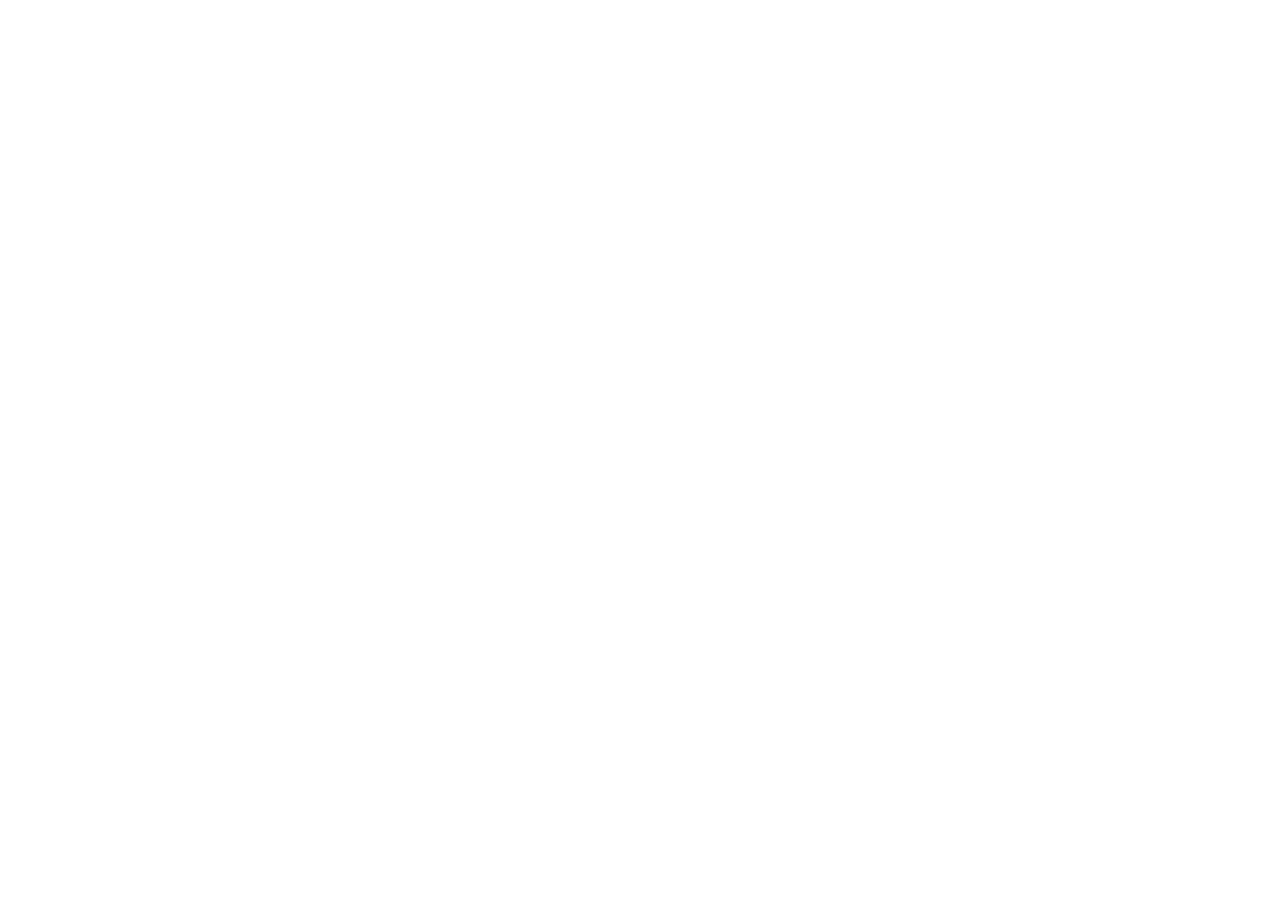
==== index.html @ 451b534b "MAJOR: ui: Add main page" ====
<!DOCTYPE html>
<html lang="fr">
<head>
    <meta charset="UTF-8"/>
    <meta name="viewport" content="width=device-width, initial-scale=1.0"/>
    <meta http-equiv="X-UA-Compatible" content="ie=edge"/>
    <title>API Requests Logs</title>
    <link rel="stylesheet" href="css/main.css"/>
    <link rel="icon shortcut" href="images/logo.png"/>
</head>
<body>
    <!-- Contenu dynamique -->
    <div class="timeline" id="timeline"></div>

    <!-- Charger le Js -->
    <script type="text/javascript" src="js/main.js"></script>
</body>
</html>
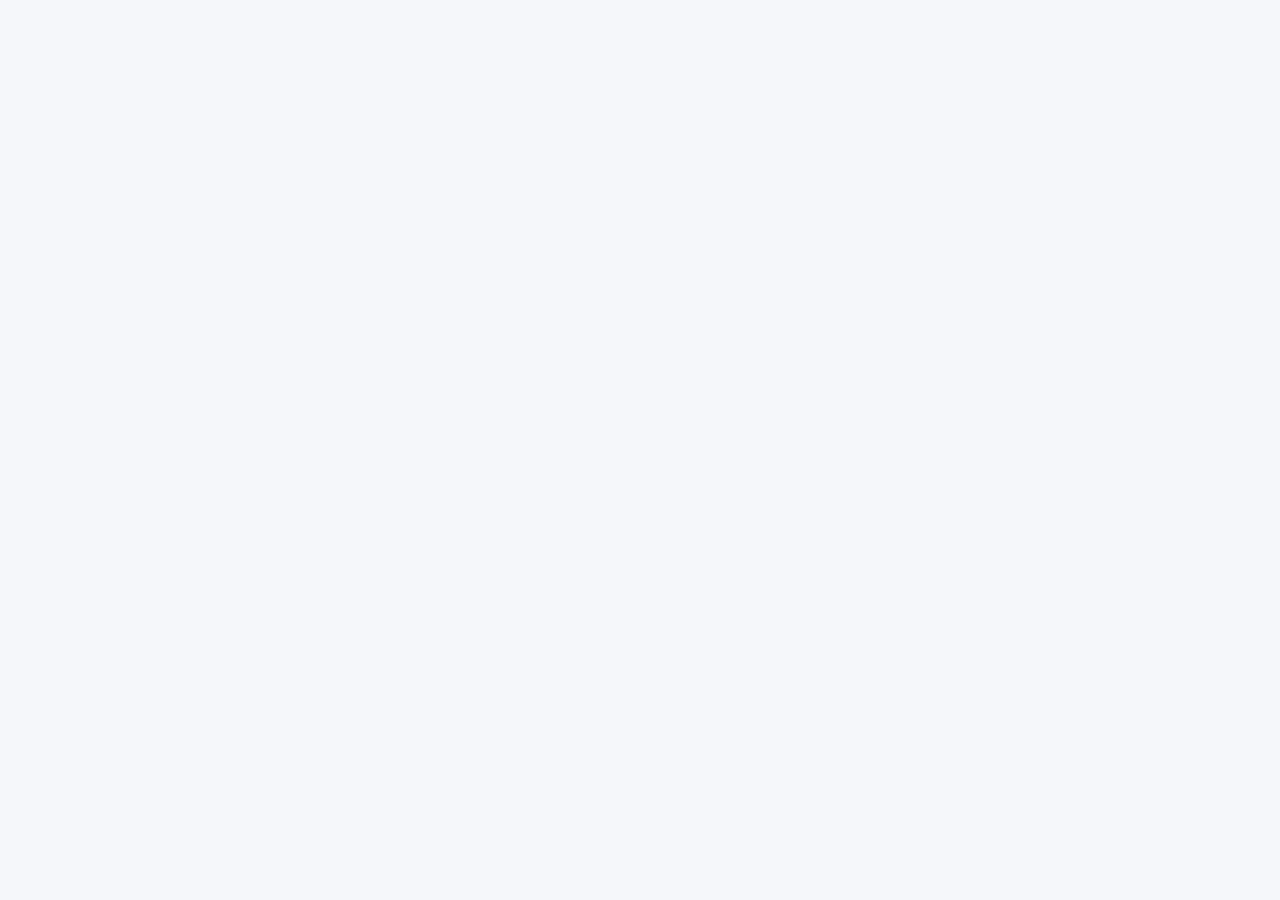
==== commit db038d82: "MINOR: ui: Change lang, remove comments & fix title" ====
--- a/index.html
+++ b/index.html
@@ -1,18 +1,15 @@
 <!DOCTYPE html>
-<html lang="fr">
+<html lang="en">
 <head>
     <meta charset="UTF-8"/>
     <meta name="viewport" content="width=device-width, initial-scale=1.0"/>
     <meta http-equiv="X-UA-Compatible" content="ie=edge"/>
-    <title>API Requests Logs</title>
+    <title>API - Request Logs</title>
     <link rel="stylesheet" href="css/main.css"/>
     <link rel="icon shortcut" href="images/logo.png"/>
 </head>
 <body>
-    <!-- Contenu dynamique -->
     <div class="timeline" id="timeline"></div>
-
-    <!-- Charger le Js -->
     <script type="text/javascript" src="js/main.js"></script>
 </body>
 </html>
--- a/css/main.css
+++ b/css/main.css
@@ -0,0 +1,113 @@
+@import url('https://fonts.googleapis.com/css2?family=Poppins:ital,wght@0,100;0,200;0,300;0,400;0,500;0,600;0,700;0,800;0,900;1,100;1,200;1,300;1,400;1,500;1,600;1,700;1,800;1,900&display=swap');
+
+* {
+    margin: 0;
+    padding: 0;
+    box-sizing: border-box;
+    scroll-behavior: smooth;
+}
+
+body {
+    background: #f5f7fa;
+    color: #1f2937;
+    font-family: 'Poppins', sans-serif;
+    margin: 20px;
+    transition: all 0.3s;
+}
+
+/* Timeline block */
+.timeline {
+    max-width: 900px;
+    margin: 0 auto;
+    position: relative;
+}
+.timeline:before {
+    content: '';
+    background: #d9d9d9;
+    position: absolute;
+    top: 0;
+    left: 20px;
+    width: 4px;
+    height: 100%;
+}
+.timeline-item {
+    position: relative;
+    display: flex;
+    align-items: flex-start;
+    margin-bottom: 20px;
+}
+.timeline-item:last-child {
+    margin-bottom: 0;
+}
+.timeline-item-content {
+    background: #fff;
+    padding: 15px;
+    border-radius: 8px;
+    box-shadow: 0 4px 6px rgba(0, 0, 0, 0.1);
+    width: 100%;
+    white-space: nowrap;
+    overflow: hidden;
+    text-overflow: ellipsis;
+}
+
+/* Status & Method badges */
+.status, .method {
+    display: inline-block;
+    color: #fff;
+    font-size: 12px;
+    font-weight: 600;
+    padding: 2.5px 15px;
+    border-radius: 20px;
+    white-space: nowrap;
+    overflow: hidden;
+    text-overflow: ellipsis;
+}
+.status-200 {
+    background: #27be8a;
+}
+.status-error {
+    background: #f77777;
+}
+.method-get {
+    background: #517fff;
+}
+.method-post {
+    background: #27be8a;
+}
+
+/* Request title */
+.request {
+    font-weight: bold;
+    margin: 10px 0;
+    white-space: nowrap;
+    overflow: hidden;
+    text-overflow: ellipsis;
+}
+
+/* Subtitle informations */
+.subtitle {
+    font-size: 14px;
+    color: #6b7280;
+    white-space: nowrap;
+    overflow: hidden;
+    text-overflow: ellipsis;
+}
+
+/* Hide scrollbar */
+::-webkit-scrollbar {
+    display: none;
+}
+
+/* Dark mode */
+@media (prefers-color-scheme: dark) {
+    body {
+        background: #1f2937;
+        color: #f5f7fa;
+    }
+    .timeline:before {
+        background: #6b7280;
+    }
+    .timeline-item-content {
+        background: #374151;
+    }
+}
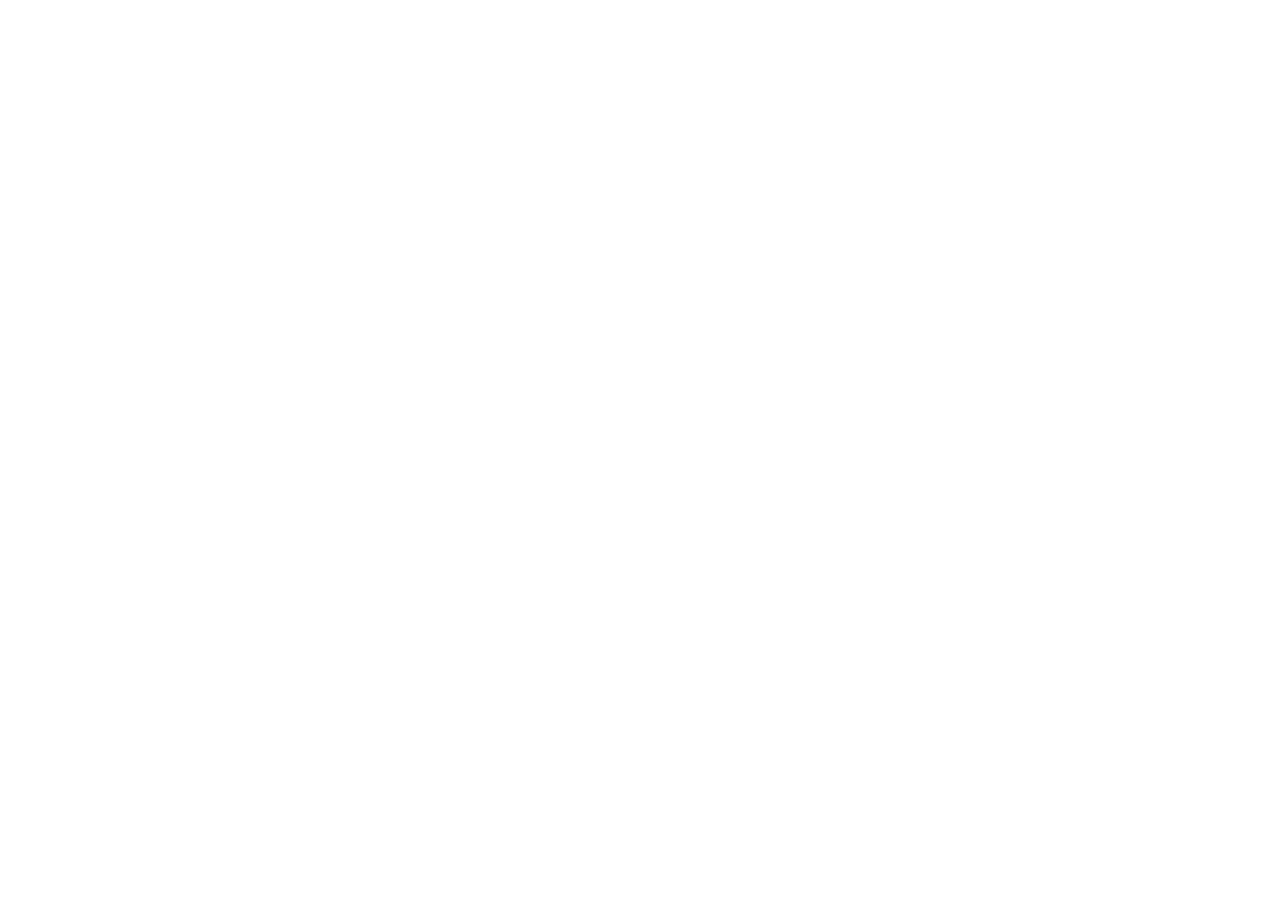
==== commit 92094ba9: "MEDIUM: ui: Update CSS & Js links" ====
--- a/index.html
+++ b/index.html
@@ -5,11 +5,11 @@
     <meta name="viewport" content="width=device-width, initial-scale=1.0"/>
     <meta http-equiv="X-UA-Compatible" content="ie=edge"/>
     <title>API - Request Logs</title>
-    <link rel="stylesheet" href="css/main.css"/>
+    <link rel="stylesheet" href="https://flowers.sylvain.pro/css/app.css"/>
     <link rel="icon shortcut" href="images/logo.png"/>
 </head>
 <body>
     <div class="timeline" id="timeline"></div>
-    <script type="text/javascript" src="js/main.js"></script>
+    <script type="text/javascript" src="js/app.js"></script>
 </body>
 </html>
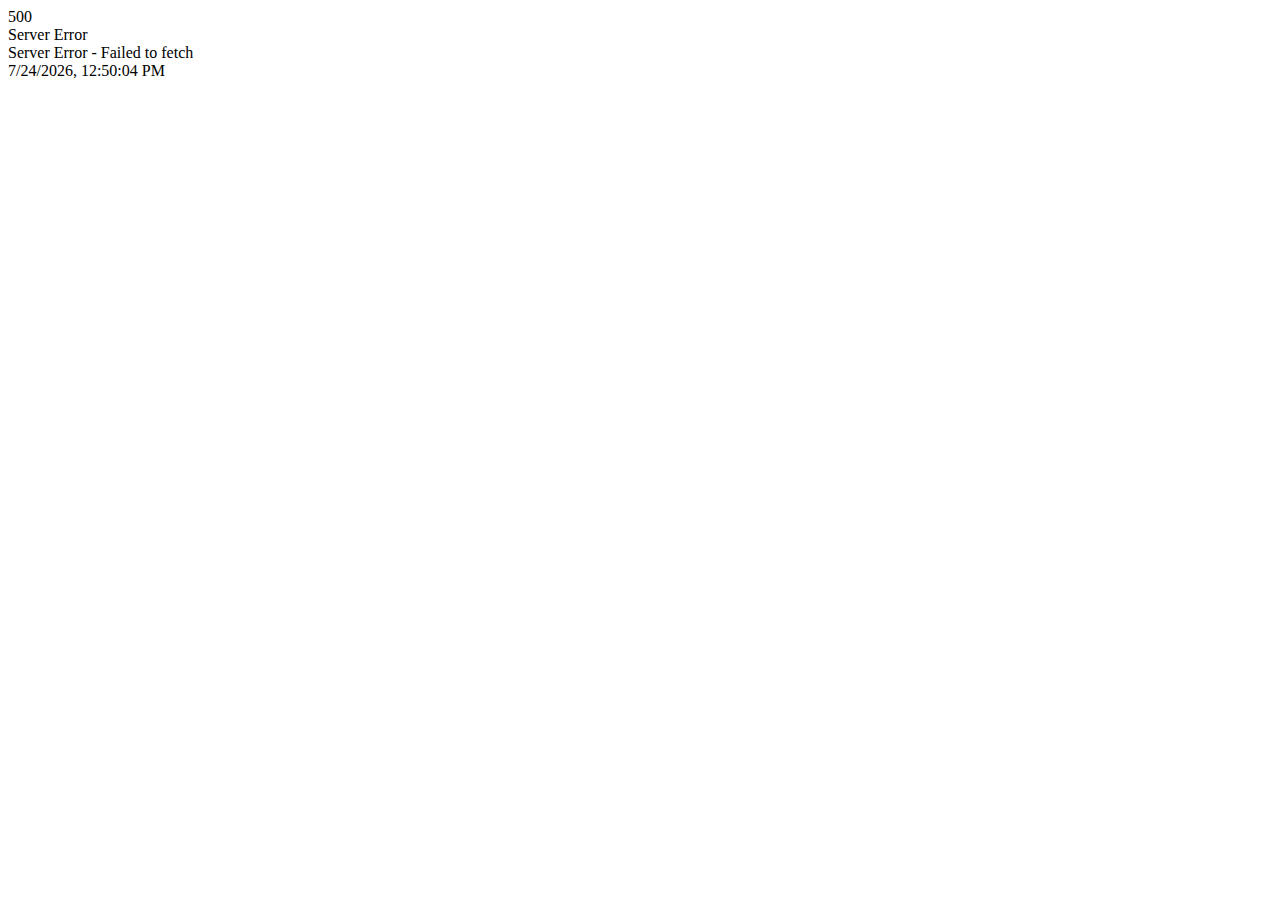
==== commit f8ef902e: "MEDIUM: ui: Add "assets" directory to file paths" ====
--- a/index.html
+++ b/index.html
@@ -5,11 +5,11 @@
     <meta name="viewport" content="width=device-width, initial-scale=1.0"/>
     <meta http-equiv="X-UA-Compatible" content="ie=edge"/>
     <title>API - Request Logs</title>
-    <link rel="stylesheet" href="https://flowers.sylvain.pro/css/app.css"/>
-    <link rel="icon shortcut" href="images/logo.png"/>
+    <link rel="stylesheet" href="https://flowers.sylvain.pro/assets/css/app.css"/>
+    <link rel="icon shortcut" href="assets/images/logo.png"/>
 </head>
 <body>
     <div class="timeline" id="timeline"></div>
-    <script type="text/javascript" src="js/app.js"></script>
+    <script type="text/javascript" src="assets/js/app.js"></script>
 </body>
 </html>
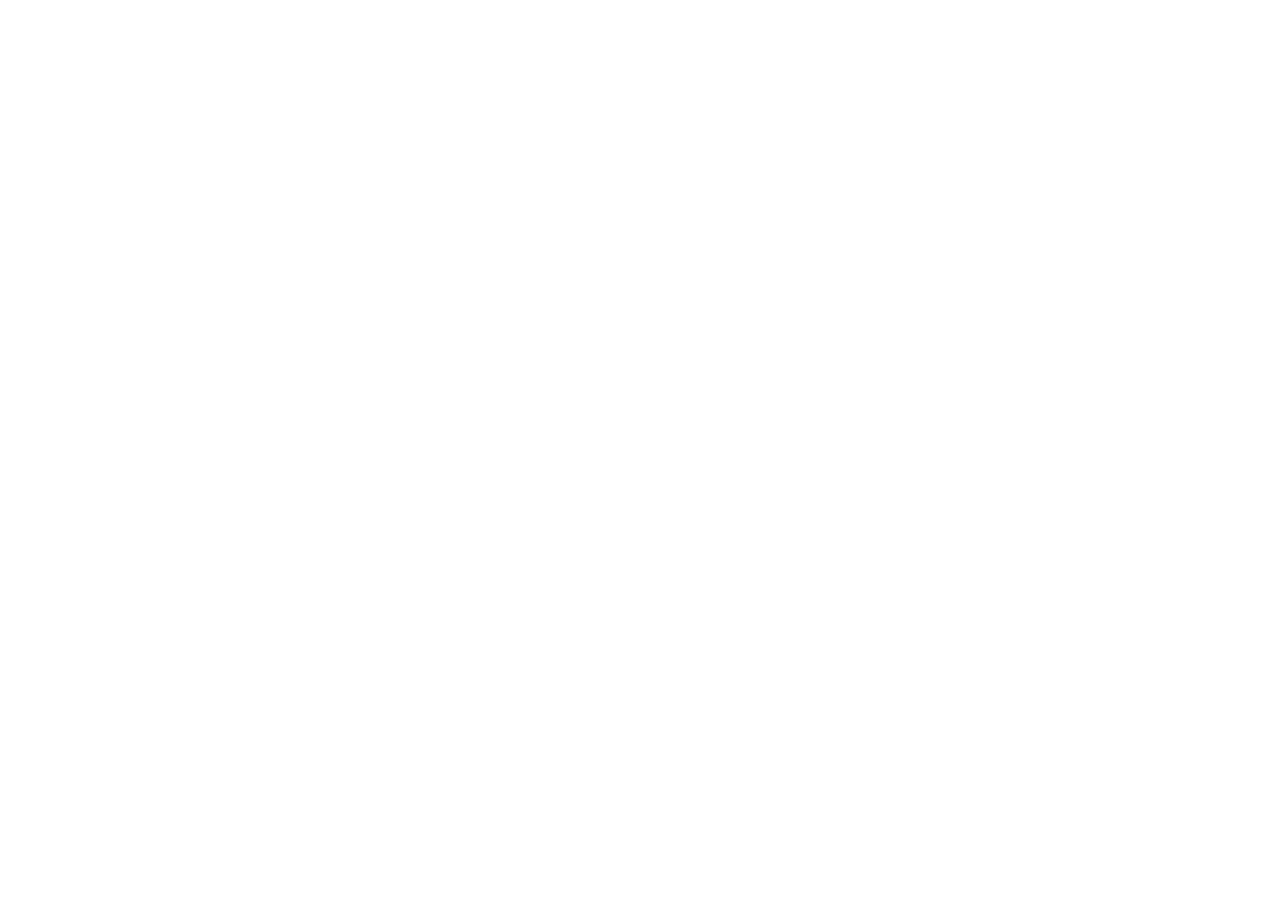
==== commit dc162efe: "MEDIUM: ui: Add default script for API value & update script link" ====
--- a/index.html
+++ b/index.html
@@ -10,6 +10,7 @@
 </head>
 <body>
     <div class="timeline" id="timeline"></div>
-    <script type="text/javascript" src="assets/js/app.js"></script>
+    <script type="text/javascript">let API = 'https://api.sylvain.pro/logs';</script>
+    <script type="text/javascript" src="https://flowers.sylvain.pro/assets/js/app.js"></script>
 </body>
 </html>
